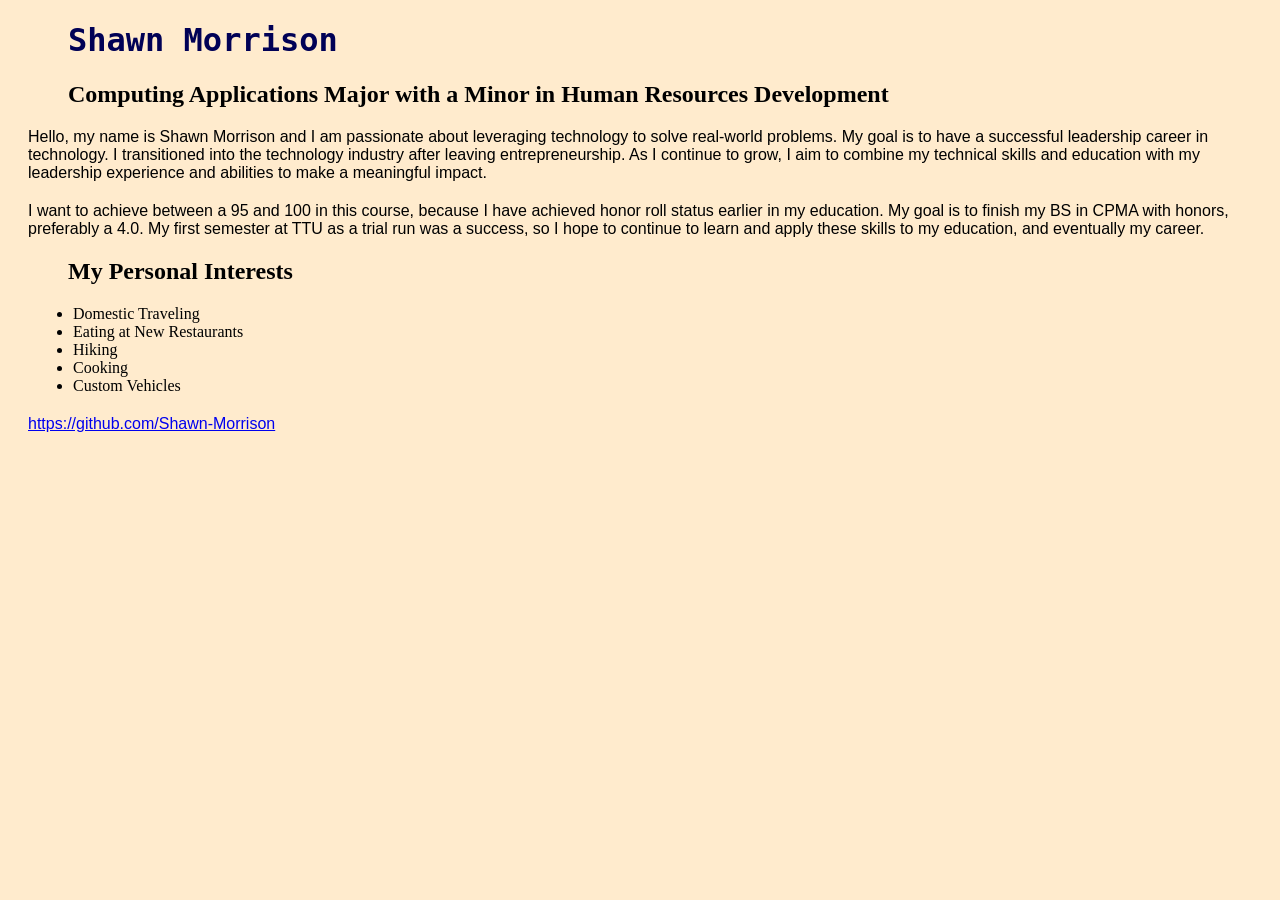
==== index.html @ 9095b93e "initial-commit Cloned repo Added index file added styleshee" ====
<!DOCTYPE html>
<html lang="en">
<head>
    <title>Personal Introduction Webpage</title>
    <link rel="stylesheet" href="style.css">
</head>
<body>
    <h1>Shawn Morrison</h1>

    <h2>Computing Applications Major with a Minor in Human Resources Development</h2>
    <p>Hello, my name is Shawn Morrison and I am passionate about leveraging technology to solve real-world problems. 
        My goal is to have a successful leadership career in technology. I transitioned into the technology industry
        after leaving entrepreneurship. As I continue to grow, I aim to combine my technical skills and education with my 
        leadership experience and abilities to make a meaningful impact. </p>
    <p>I want to achieve between a 95 and 100 in this course, because I have achieved honor roll status earlier in my 
        education. My goal is to finish my BS in CPMA with honors, preferably a 4.0. My first semester at TTU as a trial 
        run was a success, so I hope to continue to learn and apply these skills to my education, and eventually my career.  </p>

    <h2>My Personal Interests</h2>
    <ul>
        <li>Domestic Traveling</li>
        <li>Eating at New Restaurants</li>
        <li>Hiking</li>
        <li>Cooking</li>
        <li>Custom Vehicles</li>
    </ul>
    <p><a href="https://github.com/Shawn-Morrison">https://github.com/Shawn-Morrison</a></p>
</body>
</html>
---- style.css ----
body {
    background-color: blanchedalmond;
}
h1 {
    color: rgb(1, 1, 86);
    font-family: 'Lucida Console', monospace;
    margin-left: 60px;
}
h2 {
    margin-left: 60px;
}
p {
    font-family: Arial, Arial, Helvetica, sans-serif;
    font-size: 16px;
    margin: 20px;
}
ul {
    margin-left: 25px;
}
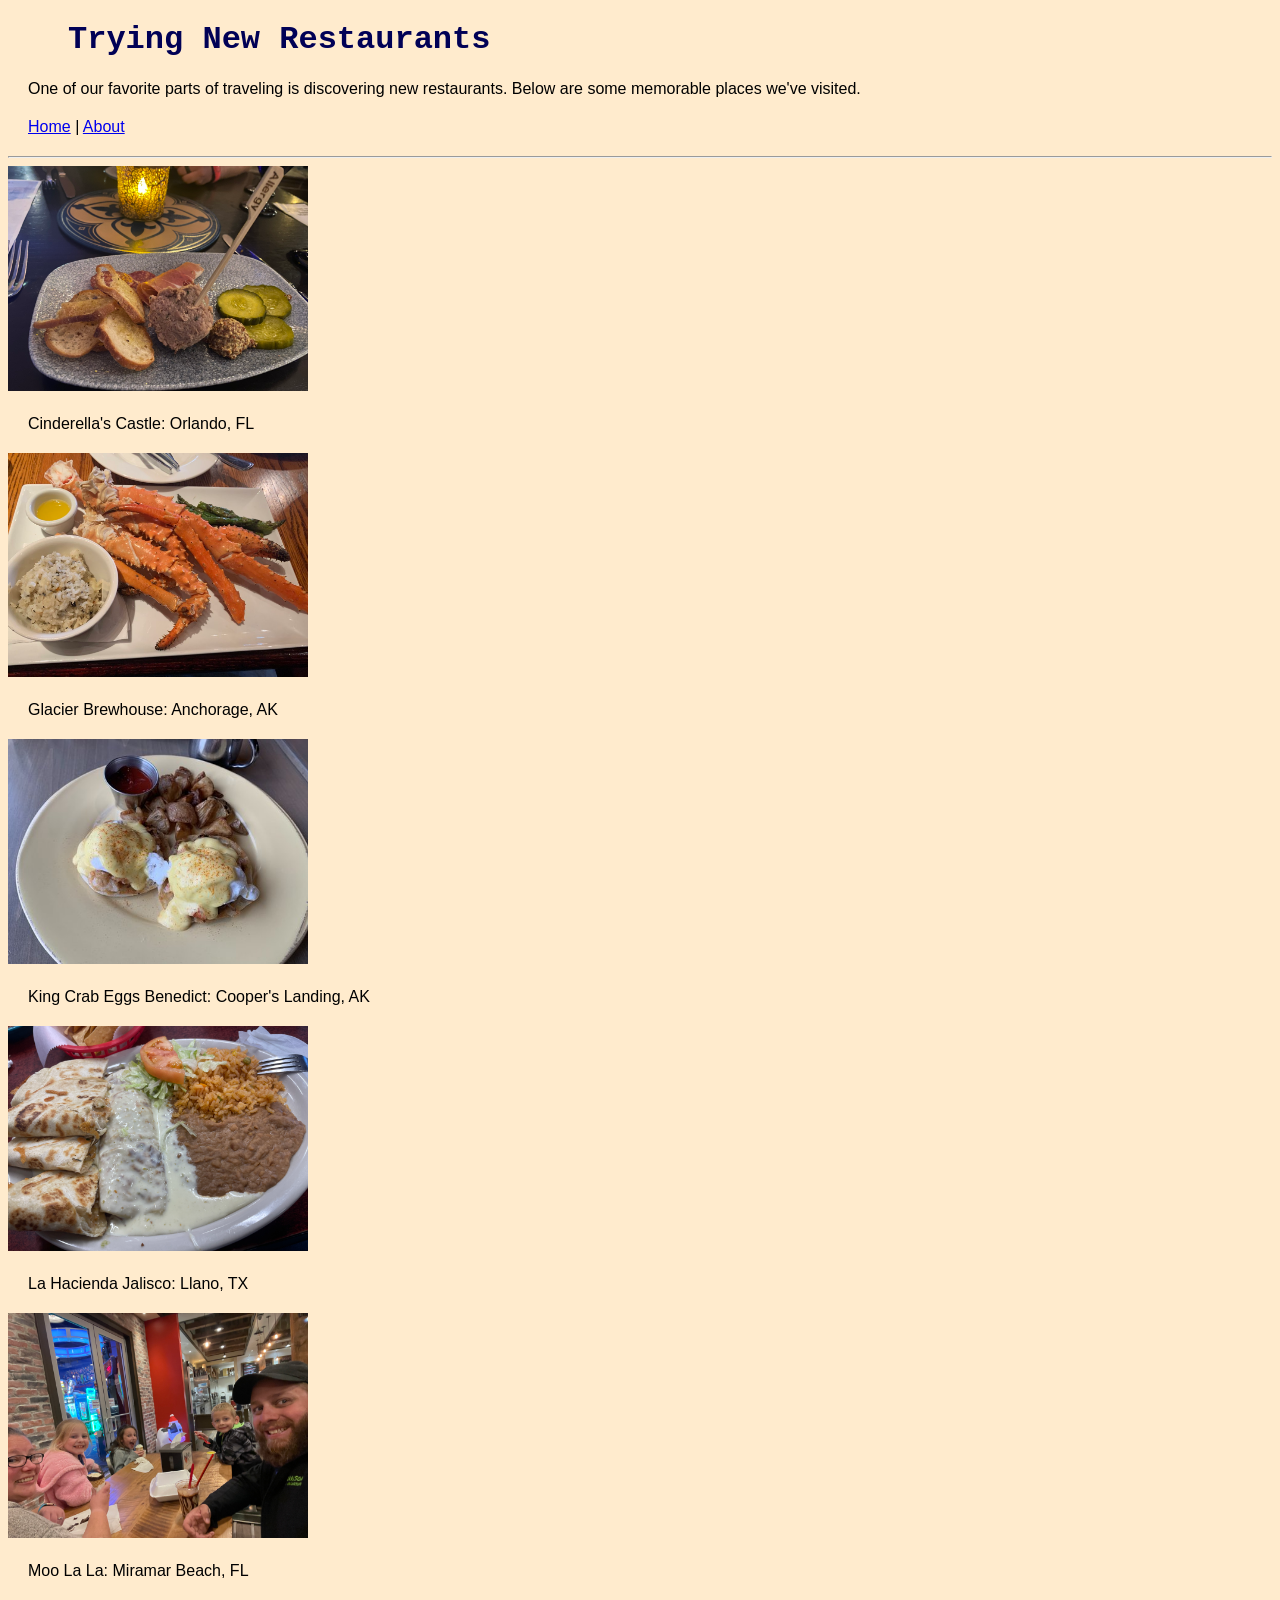
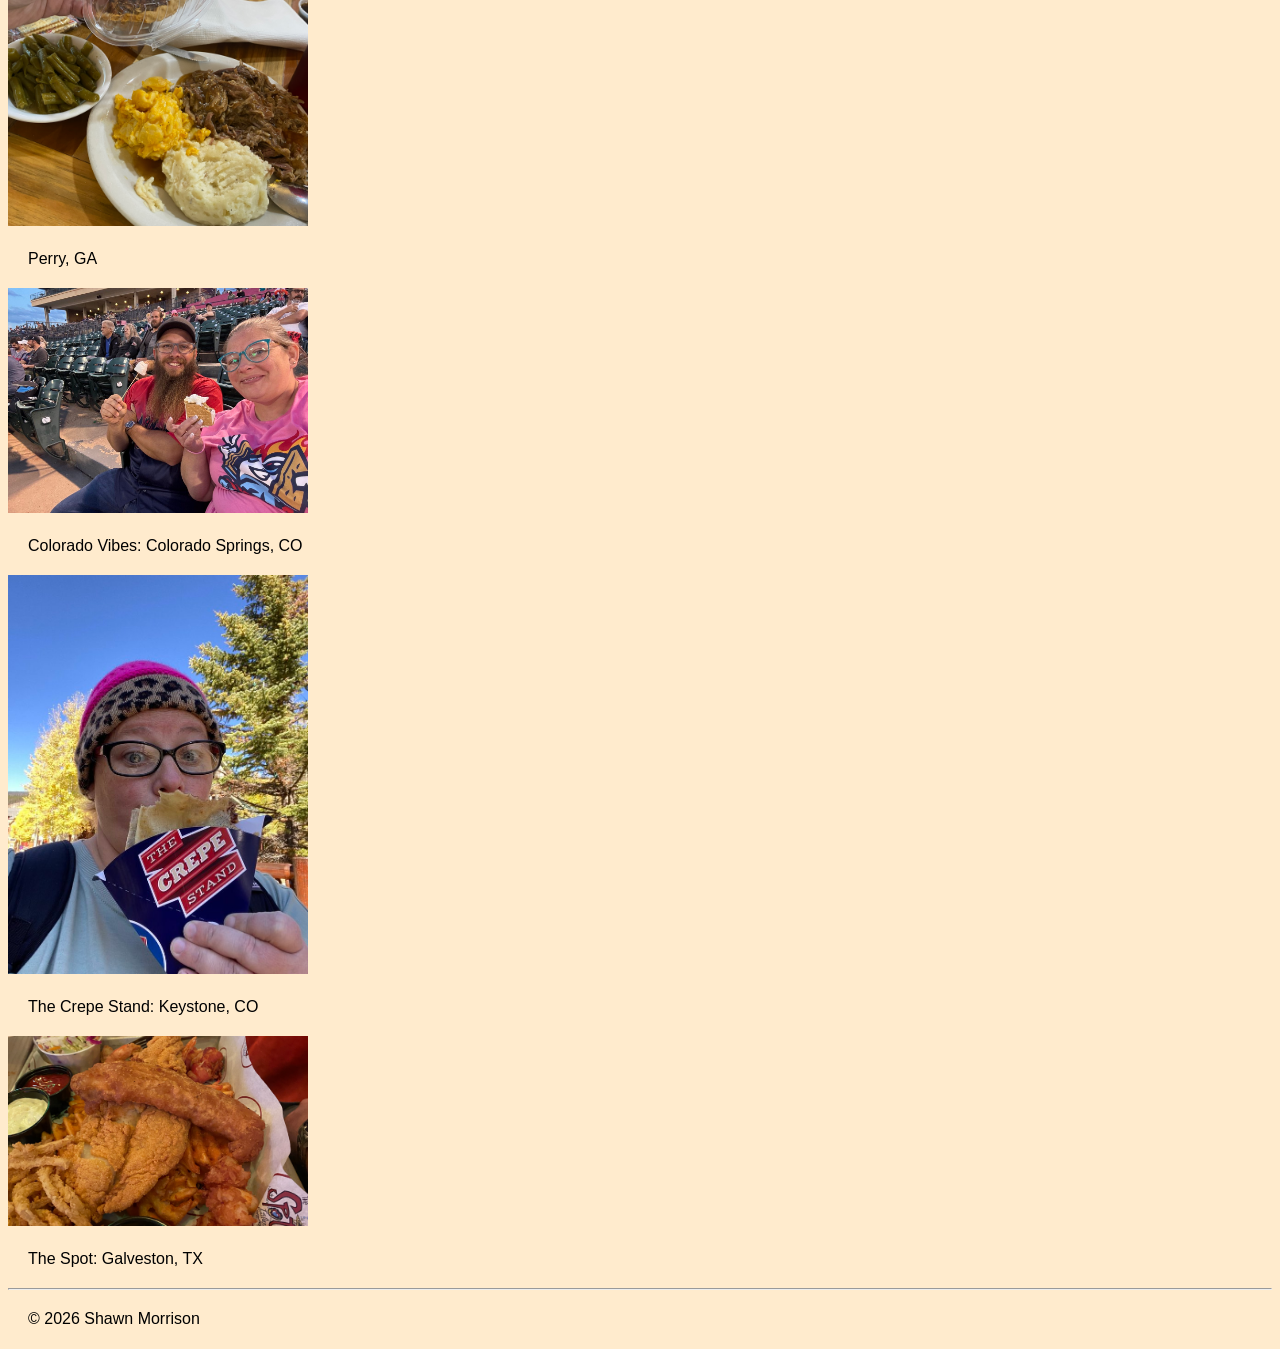
==== commit dcb6221f: "Changed Index Changed Index from a basic cover page, to a home page that explains the subject of thi" ====
--- a/index.html
+++ b/index.html
@@ -1,29 +1,73 @@
 <!DOCTYPE html>
 <html lang="en">
 <head>
-    <title>Personal Introduction Webpage</title>
+    <title>Trying New Restaurants | Shawn Morrison</title>
     <link rel="stylesheet" href="style.css">
 </head>
 <body>
-    <h1>Shawn Morrison</h1>
 
-    <h2>Computing Applications Major with a Minor in Human Resources Development</h2>
-    <p>Hello, my name is Shawn Morrison and I am passionate about leveraging technology to solve real-world problems. 
-        My goal is to have a successful leadership career in technology. I transitioned into the technology industry
-        after leaving entrepreneurship. As I continue to grow, I aim to combine my technical skills and education with my 
-        leadership experience and abilities to make a meaningful impact. </p>
-    <p>I want to achieve between a 95 and 100 in this course, because I have achieved honor roll status earlier in my 
-        education. My goal is to finish my BS in CPMA with honors, preferably a 4.0. My first semester at TTU as a trial 
-        run was a success, so I hope to continue to learn and apply these skills to my education, and eventually my career.  </p>
+    <h1>Trying New Restaurants</h1>
 
-    <h2>My Personal Interests</h2>
-    <ul>
-        <li>Domestic Traveling</li>
-        <li>Eating at New Restaurants</li>
-        <li>Hiking</li>
-        <li>Cooking</li>
-        <li>Custom Vehicles</li>
-    </ul>
-    <p><a href="https://github.com/Shawn-Morrison">https://github.com/Shawn-Morrison</a></p>
+    <p>
+        One of our favorite parts of traveling is discovering new restaurants.
+        Below are some memorable places we've visited.
+    </p>
+
+    <p>
+        <a href="index.html">Home</a> |
+        <a href="about.html">About</a>
+    </p>
+
+    <hr>
+
+    <div>
+        <img src="cinderellas-castle-orlando-fl.jpeg" width="300">
+        <p>Cinderella's Castle: Orlando, FL</p>
+    </div>
+
+    <div>
+        <img src="glacier-brewhouse-anchorage-ak.jpeg" width="300">
+        <p>Glacier Brewhouse: Anchorage, AK</p>
+    </div>
+
+    <div>
+        <img src="king-crab-eggs-benedict-kenai-princess-lodge-coopers-landing-ak.jpeg" width="300">
+        <p>King Crab Eggs Benedict: Cooper's Landing, AK</p>
+    </div>
+
+    <div>
+        <img src="la-hacienda-jalisco-llano-tx.jpeg" width="300">
+        <p>La Hacienda Jalisco: Llano, TX</p>
+    </div>
+
+    <div>
+        <img src="moo-la-la-miramar-beach-fl.jpeg" width="300">
+        <p>Moo La La: Miramar Beach, FL</p>
+    </div>
+
+    <div>
+        <img src="perry-ga.jpg" width="300">
+        <p>Perry, GA</p>
+    </div>
+
+    <div>
+        <img src="smores-at-colorado-vibes-colorado-springs-co.jpeg" width="300">
+        <p>Colorado Vibes: Colorado Springs, CO</p>
+    </div>
+
+    <div>
+        <img src="the-crepe-stand-keystone-co.jpeg" width="300">
+        <p>The Crepe Stand: Keystone, CO</p>
+    </div>
+
+    <div>
+        <img src="the-spot-galveston-tx.jpg" width="300">
+        <p>The Spot: Galveston, TX</p>
+    </div>
+
+    <hr>
+
+    <p>&copy; 2026 Shawn Morrison</p>
+
 </body>
 </html>
